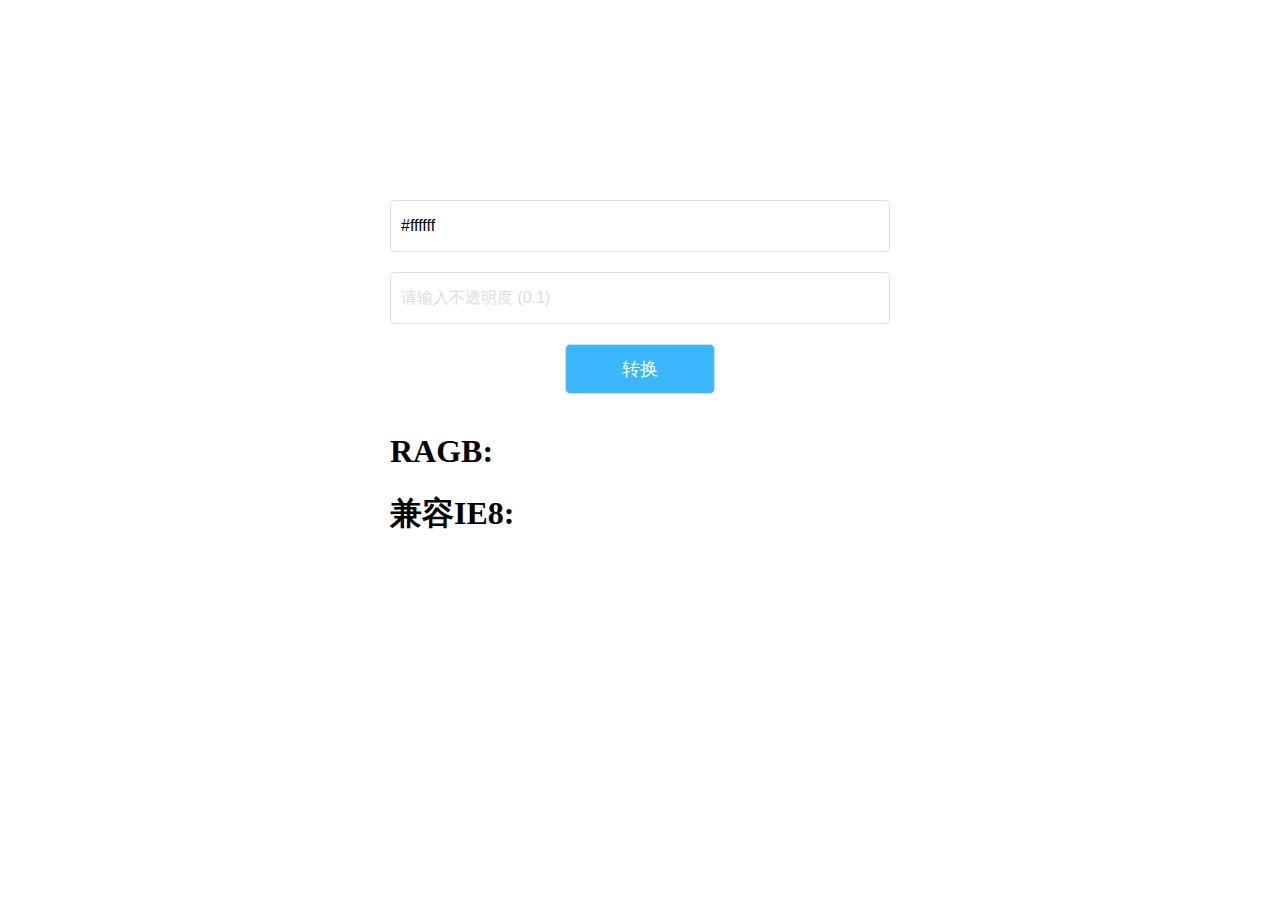
==== index.html @ 981ee1cd "Add files via upload" ====
<!DOCTYPE html>
<html>
	<head>
		<meta charset="utf-8" />
		<title>hexToRgba转换工具</title>
		<link rel="stylesheet" type="text/css" href="css/index.css"/>
		<link rel="stylesheet" type="text/css" href="css/animate.css"/>
		<link rel="shortcut icon" href="icon.png"/>
	</head>
	<body>
		<div class="tip animated "></div>
		<div class="container">
			<div class="">
				<label>
				<input type="text" name="hex" id="hex" value="#ffffff" placeholder="#ffffff" /><br />
				<input type="text" name="opacity" id="opacity" value="" placeholder="请输入不透明度 (0.1)" /><br />
				<input type="button" id="submit" value="转换" onclick="hexToRgbaFun()"/>
				
				<br />
				<h1>RAGB:</h1>
				<h3 id="rgba"></h3>
				<h1>兼容IE8:</h1>
				<h3 id="ie8"></h3>
			</div>
		</div>
	</body>
</html>
<script src="js/index.js" type="text/javascript" charset="utf-8"></script>
---- css/index.css ----
.container{
				width: 500px;
				height: 300px;
				margin: 200px auto;
			}
			input{
		        height: 50px;
			    width: 478px;
			    border-radius: 5px;
			    outline: none;
			    border: 1px solid #ddd;
			    background: #fff;
			    padding: 0 10px;
			    margin-bottom: 20px;
			    font-size: 16px;
			}
			input::-webkit-input-placeholder{
				font-size: 16px;
				color: #dddddd;
			}
			input[type="checkbox"]{
				    width: 20px;
				    height: 15px;
				    position: relative;
				    top: 2px;
			}
			#submit{
				display: block;
				background: #3ab7ff;
				width: 150px;
				margin: 0 auto;
				color: #fff;
				font-size: 18px;
				cursor: pointer;
			}
			.tip{
				width: 200px;
				height: 50px;
				line-height: 50px;
				text-align: center;
				position: absolute;
			    top: 65%;
				left: 45%;
				background:rgba(0,0,0,0.6);
				border-radius: 5px;
				color: #fd5b29;
				display: none;
			}
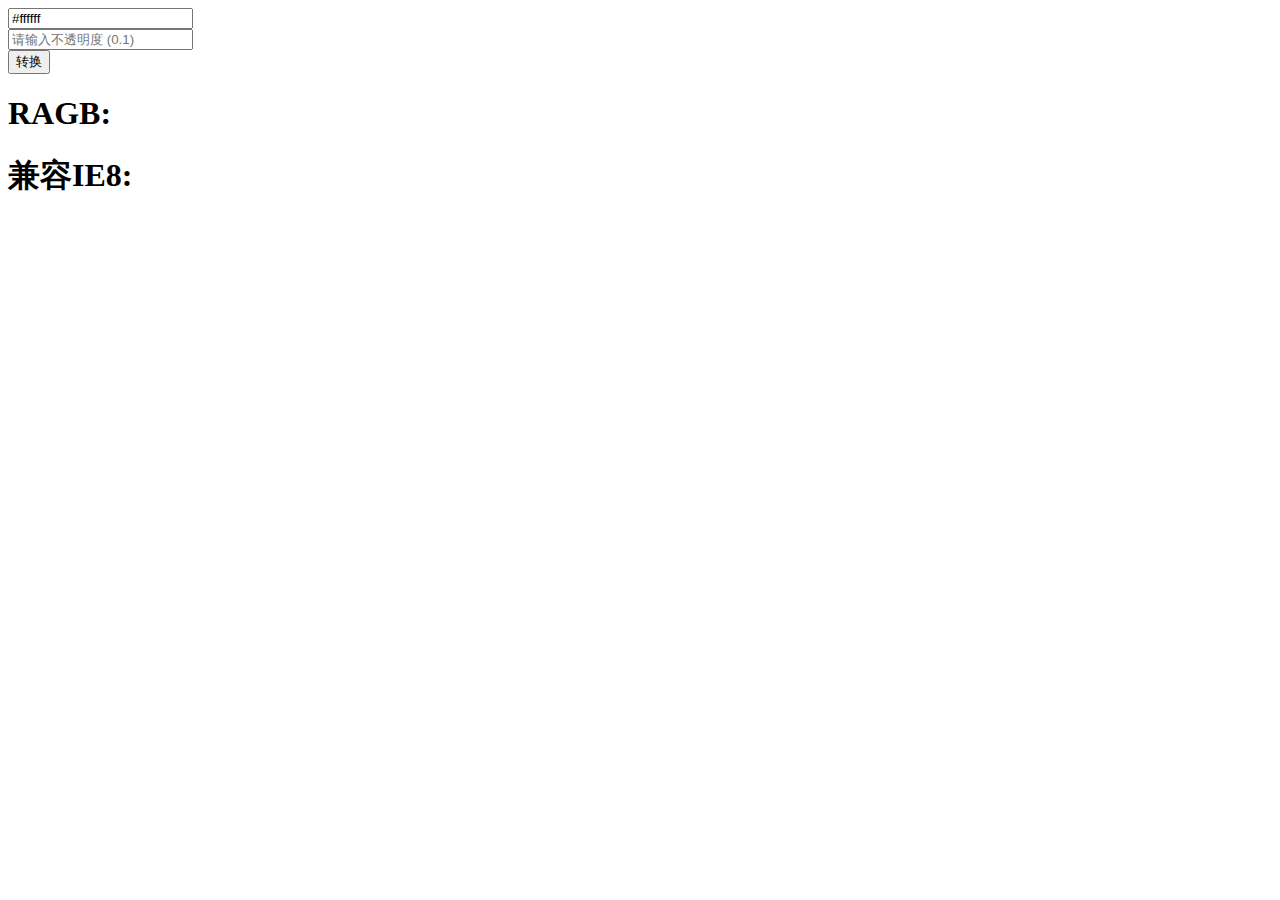
==== commit eb125342: "update" ====
--- a/index.html
+++ b/index.html
@@ -3,26 +3,24 @@
 	<head>
 		<meta charset="utf-8" />
 		<title>hexToRgba转换工具</title>
-		<link rel="stylesheet" type="text/css" href="css/index.css"/>
-		<link rel="stylesheet" type="text/css" href="css/animate.css"/>
+		<link rel="stylesheet" type="zzz/css" href="css/index.css"/>
+		<link rel="stylesheet" type="zzz/css" href="css/animate.css"/>
 		<link rel="shortcut icon" href="icon.png"/>
 	</head>
 	<body>
 		<div class="tip animated "></div>
 		<div class="container">
 			<div class="">
-				<label>
-				<input type="text" name="hex" id="hex" value="#ffffff" placeholder="#ffffff" /><br />
-				<input type="text" name="opacity" id="opacity" value="" placeholder="请输入不透明度 (0.1)" /><br />
-				<input type="button" id="submit" value="转换" onclick="hexToRgbaFun()"/>
-				
+				<label>
+          <input type="zzz" name="hex" id="hex" value="#ffffff" placeholder="#ffffff" /><br />
+          <input type="zzz" name="opacity" id="opacity" value="" placeholder="请输入不透明度 (0.1)" /><br />
+          <input type="button" id="submit" value="转换" onclick="hexToRgbaFun()"/>
 				<br />
 				<h1>RAGB:</h1>
 				<h3 id="rgba"></h3>
 				<h1>兼容IE8:</h1>
 				<h3 id="ie8"></h3>
-			</div>
+			</div>
 		</div>
-	</body>
 </html>
-<script src="js/index.js" type="text/javascript" charset="utf-8"></script>
+<script src="js/index.js" type="zzz/javascript" charset="utf-8"></script>
--- a/css/index.css
+++ b/css/index.css
@@ -12,7 +12,7 @@
 			    background: #fff;
 			    padding: 0 10px;
 			    margin-bottom: 20px;
-			    font-size: 16px;
+				font-size: 16px;
 			}
 			input::-webkit-input-placeholder{
 				font-size: 16px;
